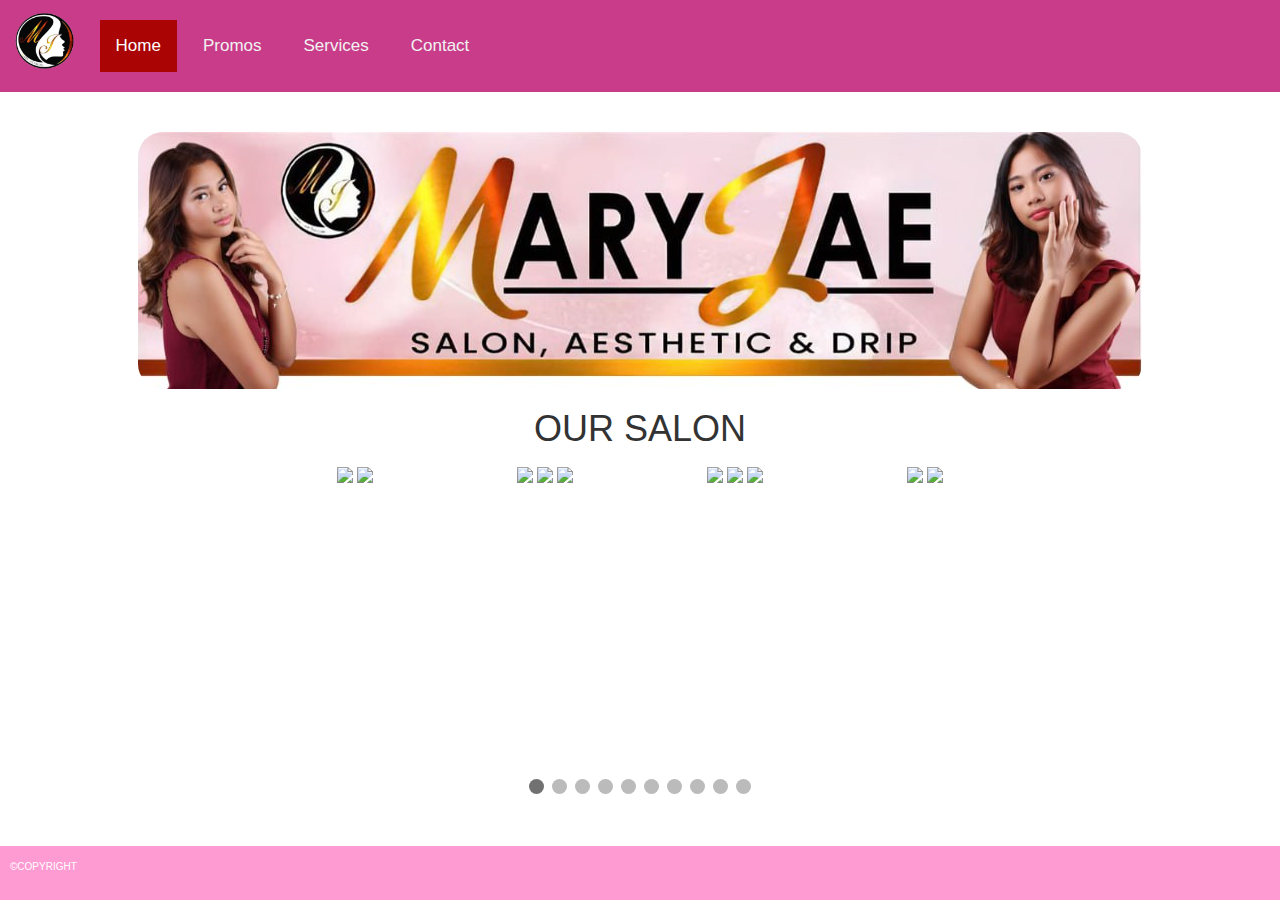
==== index.html @ bf9a5feb "Add files via upload" ====
<!DOCTYPE html>
<html lang="en">
<head>
    <meta charset="UTF-8">
    <meta name="viewport" content="width=device-width, initial-scale=1.0">
    <link rel="stylesheet" href="https://cdnjs.cloudflare.com/ajax/libs/font-awesome/4.7.0/css/font-awesome.min.css">
    <link rel="stylesheet" href="https://maxcdn.bootstrapcdn.com/bootstrap/3.4.1/css/bootstrap.min.css">
    <script src="https://ajax.googleapis.com/ajax/libs/jquery/3.7.1/jquery.min.js"></script>
    <script src="https://maxcdn.bootstrapcdn.com/bootstrap/3.4.1/js/bootstrap.min.js"></script>
    <link rel="stylesheet" href="https://cdnjs.cloudflare.com/ajax/libs/font-awesome/6.5.1/css/all.min.css" integrity="sha512-DTOQO9RWCH3ppGqcWaEA1BIZOC6xxalwEsw9c2QQeAIftl+Vegovlnee1c9QX4TctnWMn13TZye+giMm8e2LwA==" crossorigin="anonymous" referrerpolicy="no-referrer" />
    <link rel="stylesheet" href="style.css"> 
    <title>MARY JAE BEAUTY SALON</title>
</head>
<style>

.mySlides {display: none;}
img {vertical-align: middle;}

/* Slideshow container */
.slideshow-container {
  max-width: 1000px;
  position: relative;
  margin: auto;
}

/* Caption text */
.text {
  color: #f2f2f2;
  font-size: 15px;
  padding: 8px 12px;
  position: absolute;
  bottom: 8px;
  width: 100%;
  text-align: center;
}

/* Number text (1/3 etc) */
.numbertext {
  color: #f2f2f2;
  font-size: 12px;
  padding: 8px 12px;
  position: absolute;
  top: 0;
}

/* The dots/bullets/indicators */
.dot {
  height: 15px;
  width: 15px;
  margin: 0 2px;
  background-color: #bbb;
  border-radius: 50%;
  display: inline-block;
  transition: background-color 0.6s ease;
}

.active {
  background-color: #717171;
}

/* Fading animation */
.fade {
  animation-name: fade;
  animation-duration: 1s;
}

@keyframes fade {
  from {opacity: .4} 
  to {opacity: 1}
}

/* On smaller screens, decrease text size */
@media only screen and (max-width: 300px) {
  .text {font-size: 11px}
}



.row {
  display: -ms-flexbox; /* IE10 */
  display: flex;
  -ms-flex-wrap: wrap; /* IE10 */
  flex-wrap: wrap;
  padding: 0 4px;
}

/* Create four equal columns that sits next to each other */
.column {
  -ms-flex: 25%; /* IE10 */
  flex: 25%;
  max-width: 25%;
  padding: 0 4px;
}

.column #sal {
  margin-top: 8px;
  vertical-align: middle;
  width: 100%;
  animation-name: pics;
  animation-duration: 3s;
}

@keyframes pics{
    from{opacity: 0.3;}
     to{opacity: 10;}
}

/* Responsive layout - makes a two column-layout instead of four columns */
@media screen and (max-width: 800px) {
  .column {
    -ms-flex: 50%;
    flex: 50%;
    max-width: 50%;
  }
}

/* Responsive layout - makes the two columns stack on top of each other instead of next to each other */
@media screen and (max-width: 600px) {
  .column {
    -ms-flex: 100%;
    flex: 100%;
    max-width: 100%;
  }

  #pics{
    display: none;
  }

  .slideshow-container{
    display: contents;
  }
}

</style>
<body>
    <div class="col-12">
    <nav class="topnav">
        <img id="pic" src="logo.jpg" alt="John" style="width:5%; float: left; margin: 1%;" >
        <div class="burger-icon" onclick="toggleMenu()">☰</div>
        <ul>
            <a class="active" href="index.html">Home</a>
            <a href="promos.html">Promos</a>
            <a href="service.html">Services</a>
            <a href="contact.html">Contact</a>
        </ul>
    </nav>
</div>
      
   <div class="container" id="banner">
<center>
    <img src="banner.jpg" alt=""></img>
</center>
   </div>


<center>
    <h1>OUR SALON</h1>
   <div class="row" id="pics" style="margin: 0 20%  20% 20%;"> 
    <div class="column">
      <img id="sal" src="salon/1.png" style="width:100%">
      <img id="sal" src="salon/2.png" style="width:100%">
      
    </div>
    <div class="column">
        <img id="sal" src="salon/3.png" style="width:100%">
        <img id="sal" src="salon/4.png" style="width:100%">
        <img id="sal" src="salon/9.png" style="width:100%">
    </div>  
    <div class="column">
        <img id="sal" src="salon/5.png" style="width:100%">
        <img id="sal" src="salon/6.png" style="width:100%">
        <img id="sal" src="salon/10.png" style="width:100%">
    </div>
    <div class="column">
        <img id="sal" src="salon/7.png" style="width:100%">
        <img id="sal" src="salon/8.png" style="width:100%">
    </div>
  </div>
</center>




<div class="slideshow-container">

    <div class="mySlides fade">
      
      <img src="salon/1.png" style="width:100%">
      
    </div>
    
    <div class="mySlides fade">
      
      <img src="salon/2.png" style="width:100%">
     
    </div>
    
    <div class="mySlides fade">
     
      <img src="salon/3.png" style="width:100%">
     
    </div>

    <div class="mySlides fade">
      
        <img src="salon/4.png" style="width:100%">
        
      </div>
      
      <div class="mySlides fade">
        
        <img src="salon/5.png" style="width:100%">
       
      </div>
      
      <div class="mySlides fade">
       
        <img src="salon/6.png" style="width:100%">
       
      </div>

      <div class="mySlides fade">
      
        <img src="salon/7.png" style="width:100%">
        
      </div>
      
      <div class="mySlides fade">
        
        <img src="salon/8.png" style="width:100%">
       
      </div>
      
      <div class="mySlides fade">
       
        <img src="salon/9.png" style="width:100%">
       
      </div>

      <div class="mySlides fade">
       
        <img src="salon/10.png" style="width:100%">
       
      </div>
    
    </div>
    <br>
    
    <div style="text-align:center">
      <span class="dot"></span> 
      <span class="dot"></span> 
      <span class="dot"></span> 
      <span class="dot"></span> 
      <span class="dot"></span> 
      <span class="dot"></span> 
      <span class="dot"></span> 
      <span class="dot"></span> 
      <span class="dot"></span> 
      <span class="dot"></span> 
      
    </div>


   <div class="row">
    <div class="col-6">

    </div>
    <div class="col-6">
        
    </div>

   </div>
      
      <div class="footer">
        <h1>©COPYRIGHT</h1>
        <div class="social-icons">
            
           <a href="http://www.facebook.com/profile.php?id=100083108958084"> <i class="fa-brands fa-facebook"></i></a>
           <a href="https://www.instagram.com/mary_jae_beautysalon/"> <i class="fa-brands fa-instagram"></i></a>

        </div>
        
      </div>
</body>

<script>
    function toggleMenu() {
        var navList = document.querySelector('ul');
        navList.classList.toggle('show');
    }
    let slideIndex = 0;
showSlides();

function showSlides() {
  let i;
  let slides = document.getElementsByClassName("mySlides");
  let dots = document.getElementsByClassName("dot");
  for (i = 0; i < slides.length; i++) {
    slides[i].style.display = "none";  
  }
  slideIndex++;
  if (slideIndex > slides.length) {slideIndex = 1}    
  for (i = 0; i < dots.length; i++) {
    dots[i].className = dots[i].className.replace(" active", "");
  }
  slides[slideIndex-1].style.display = "block";  
  dots[slideIndex-1].className += " active";
  setTimeout(showSlides, 2000); // Change image every 2 seconds
}
</script>
</html>
---- style.css ----
body {
    margin: 0;
    [class*="col-"] {
      width: 100%;
    }
    font-family: 'Gill Sans', 'Gill Sans MT', Arial, Helvetica, sans-serif, 'Trebuchet MS', sans-serif, Helvetica, sans-serif;
  }
  
  .topnav {
    overflow: hidden;
    background-color: #c83c89 ;
    width: 100%;
    
  }

  .topnav .burger-icon{
  font-size: 25px;
  float: left;
  margin-left: 2%;
  margin-top: 1%;
  }

  .show{
    background-color: #7e2255;
  }
  
  
  .topnav a {
    float: left;
    color: #f2f2f2;
    text-align: center;
    padding: 14px 16px;
    text-decoration: none;
    font-size: 17px;
    margin-top: 20px;
    margin-left: 10px;
    margin-bottom:20px;
  
  }

  
 .topnav a:hover {
    
    background-color: #F1155B;
    color: black;
    transition: 0.5s;
    font-size: 20px;
  }
  
  .topnav a.active {
    background-color: #aa0404;
    color: white;
  }
 

  .footer {
    position: fixed;
    left: 0;
    bottom: 0;
    width: 100%;
    background-color: #FF9BD3;
    color: white;
    text-align: center;
    
 }

 .footer :hover{
    margin-top: 10px;
    transition: 1s;
 }

 .social-icons{
  margin-top: 10px;
  margin-bottom: 10px;
 }

 .social-icons :hover{
  font-size: 30px;
  color: white;
 }

 .fa-facebook{
  font-size: 20px;
  color: blue;
 }
 .fa-instagram{
  margin-left: 5px;
  font-size: 20px;
  color: red;
 }

 .footer h1{
  font-size: 10px;
  float: left;
  margin-left: 10px;
  margin-top: 15px;
 }
 
 .container img{
  margin-top: 40px;
  border-radius: 25px;
  animation-name: banner;
  animation-duration: 2s;
 }

 @keyframes banner {
  from{margin-right: 100px;}
  to{margin-right: 0px;}
 }


 /*PHONE */
 @media only screen and (max-width: 600px) {

  [class*="col-"] {
    width: 100%;
  }

  .topnav img{
    display: none;
  }

  #conts #contatiner {
    text-align: center;
  }

  #conts{
    width: 80%;
  }
  .topnav a {
    
    color: #f2f2f2;
    font-size: 17px;

  
  }

  .topnav ul a:hover {
    
    background-color: #F1155B;
    color: black;
    transition: 0.5s;
    
  }
  

  #banner img{
    display: none;
  }

  .footer{
    text-align: center;
  }
  .burger-icon {
    display: block;
    text-shadow: #333;
    color: white;
}

ul {
    display: none;
    flex-direction: column;
    position: absolute;
    top: 60px;
    left: 0;
    width: 100%;
    background-color: #333;
}

li {
    margin: 10px 0;
}

ul.show {
    display: flex;
}

.footer {
  position: fixed;
  left: 0;
  bottom: 0;
  width: 100%;
  background-color: #FF9BD3;
  color: white;
  text-align: center;
  
}

.footer :hover{
  margin-top: 10px;
  transition: 1s;
}

.social-icons{
margin-top: 10px;
margin-bottom: 10px;
text-align: center;
}

.social-icons :hover{
font-size: 30px;
color: white;
}

}

@media only screen and (min-width: 768px) {
  /* For desktop: */
  

  [class*="col-"] {
    width: 100%;
  }


  


  .topnav .burger-icon{
    display: none;
  }

  .topnav {
    overflow: hidden;
    background-color: #c83c89 ;
    
    
  }

  .topnav .burger-icon{
  font-size: 25px;
  float: left;
  margin-left: 2%;
  margin-top: 1%;
  }

  
  
  .topnav a {
    float: left;
    color: #f2f2f2;
    text-align: center;
    padding: 14px 16px;
    text-decoration: none;
    font-size: 17px;
    margin-top: 20px;
    margin-left: 10px;
    margin-bottom:20px;
  
  }

  
 .topnav a:hover {
    
    background-color: #F1155B;
    color: black;
    transition: 0.5s;
    font-size: 20px;
  }
  
  .topnav a.active {
    background-color: #aa0404;
    color: white;
  }
 

  .footer {
    position: fixed;
    left: 0;
    bottom: 0;
    width: 100%;
    background-color: #FF9BD3;
    color: white;
    text-align: center;
    
 }

 .footer :hover{
    margin-top: 10px;
    transition: 1s;
 }

 .social-icons{
  margin-top: 10px;
  margin-bottom: 10px;
  margin: 1%;
 }

 .social-icons :hover{
  font-size: 30px;
  color: black;
 }

 .fa-facebook{
  font-size: 20px;
  color: blue;
 }
 .fa-instagram{
  margin-left: 5px;
  font-size: 20px;
  color: red;
 }

 .footer h1{
  font-size: 10px;
  float: left;
  margin-left: 10px;
  margin-top: 15px;
 }
 
 .container img{
  margin-top: 40px;
  border-radius: 25px;
  animation-name: banner;
  animation-duration: 2s;
 }

 @keyframes banner {

 }
}
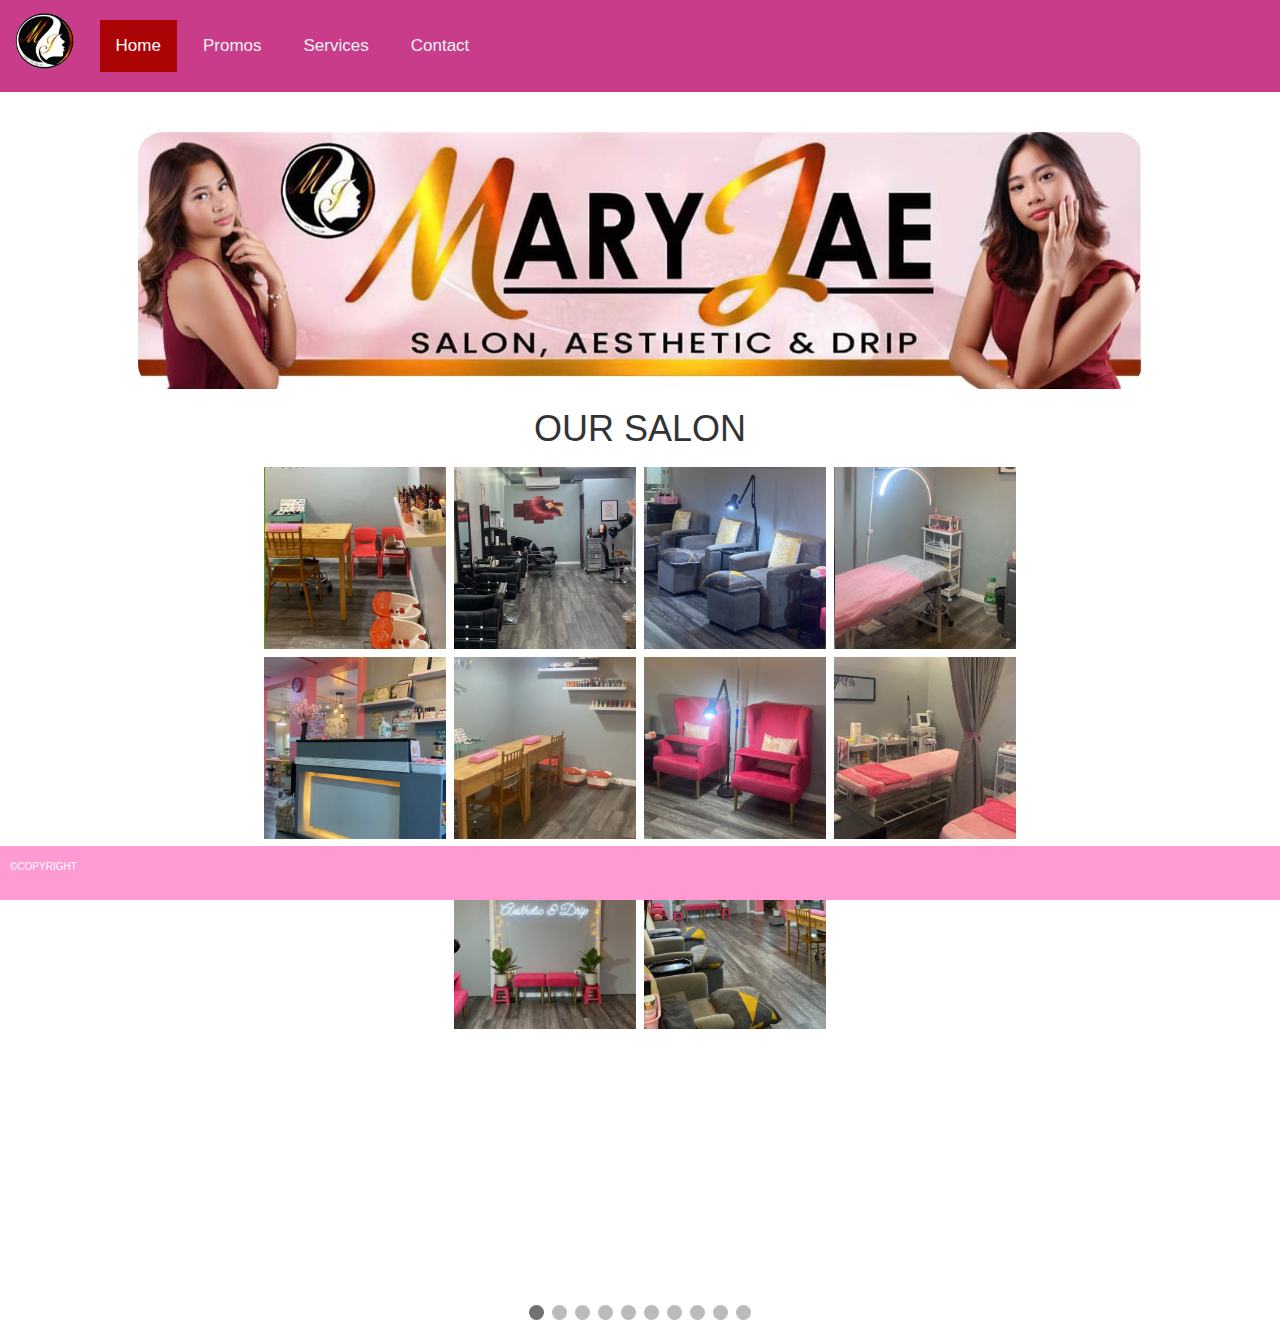
==== commit 0bf07e05: "Add files via upload" ====
--- a/index.html
+++ b/index.html
@@ -13,6 +13,9 @@
 </head>
 <style>
 
+.slideshow-container{
+    display: none;
+  }
 .mySlides {display: none;}
 img {vertical-align: middle;}
 
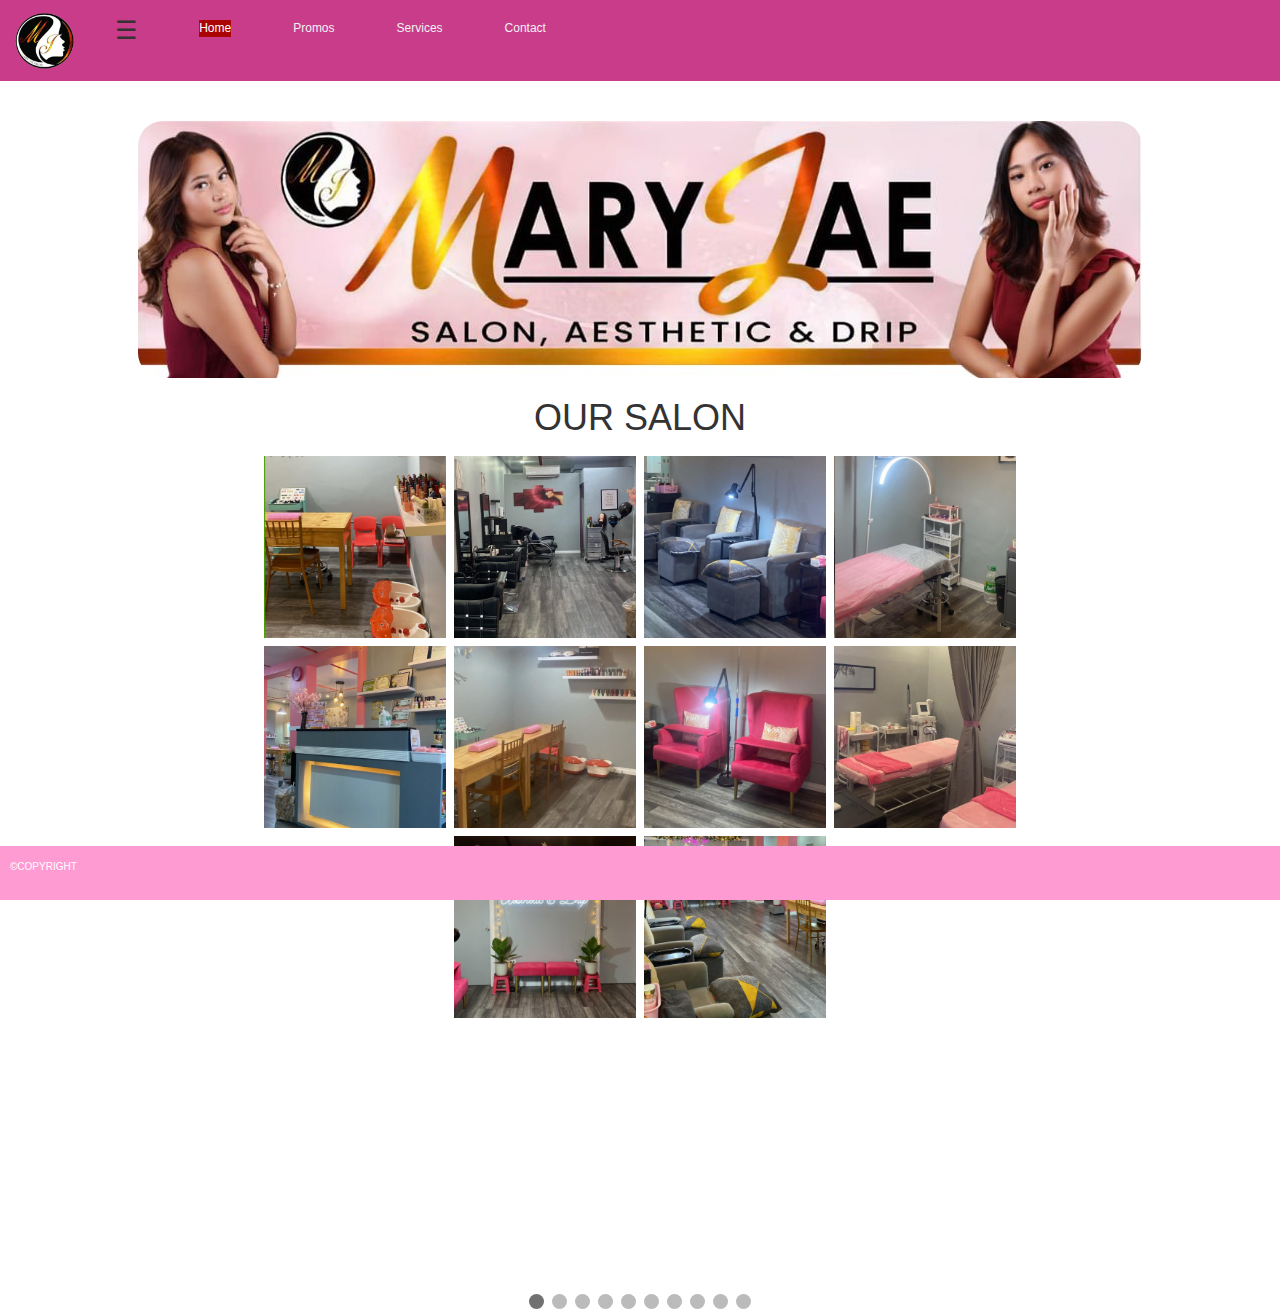
==== commit 21d0d760: "Add files via upload" ====
--- a/index.html
+++ b/index.html
@@ -181,6 +181,10 @@
   </div>
 </center>
 
+<div class="container">
+
+  
+</div>
 
 
 
@@ -287,10 +291,7 @@
 </body>
 
 <script>
-    function toggleMenu() {
-        var navList = document.querySelector('ul');
-        navList.classList.toggle('show');
-    }
+    
     let slideIndex = 0;
 showSlides();
 
@@ -310,5 +311,9 @@
   dots[slideIndex-1].className += " active";
   setTimeout(showSlides, 2000); // Change image every 2 seconds
 }
+function toggleMenu() {
+        var navList = document.querySelector('ul');
+        navList.classList.toggle('show');
+    }
 </script>
 </html>--- a/style.css
+++ b/style.css
@@ -31,11 +31,11 @@
     float: left;
     color: #f2f2f2;
     text-align: center;
-    padding: 14px 16px;
+    
     text-decoration: none;
-    font-size: 17px;
+    font-size: 12px;
     margin-top: 20px;
-    margin-left: 10px;
+    margin-left: 5%;
     margin-bottom:20px;
   
   }
@@ -159,18 +159,23 @@
     color: white;
 }
 
+.burger-icon a{
+  font-size: 11px;
+}
+
 ul {
     display: none;
     flex-direction: column;
     position: absolute;
-    top: 60px;
-    left: 0;
+    top: 30px;
     width: 100%;
     background-color: #333;
+    
 }
 
 li {
     margin: 10px 0;
+    
 }
 
 ul.show {
@@ -217,53 +222,11 @@
 
   
 
-
-  .topnav .burger-icon{
-    display: none;
-  }
-
-  .topnav {
-    overflow: hidden;
-    background-color: #c83c89 ;
-    
-    
-  }
-
-  .topnav .burger-icon{
-  font-size: 25px;
-  float: left;
-  margin-left: 2%;
-  margin-top: 1%;
-  }
-
-  
-  
-  .topnav a {
-    float: left;
-    color: #f2f2f2;
-    text-align: center;
-    padding: 14px 16px;
-    text-decoration: none;
-    font-size: 17px;
-    margin-top: 20px;
-    margin-left: 10px;
-    margin-bottom:20px;
-  
-  }
-
-  
- .topnav a:hover {
-    
-    background-color: #F1155B;
-    color: black;
-    transition: 0.5s;
-    font-size: 20px;
-  }
-  
-  .topnav a.active {
-    background-color: #aa0404;
-    color: white;
-  }
+  
+
+
+  
+ 
  
 
   .footer {
